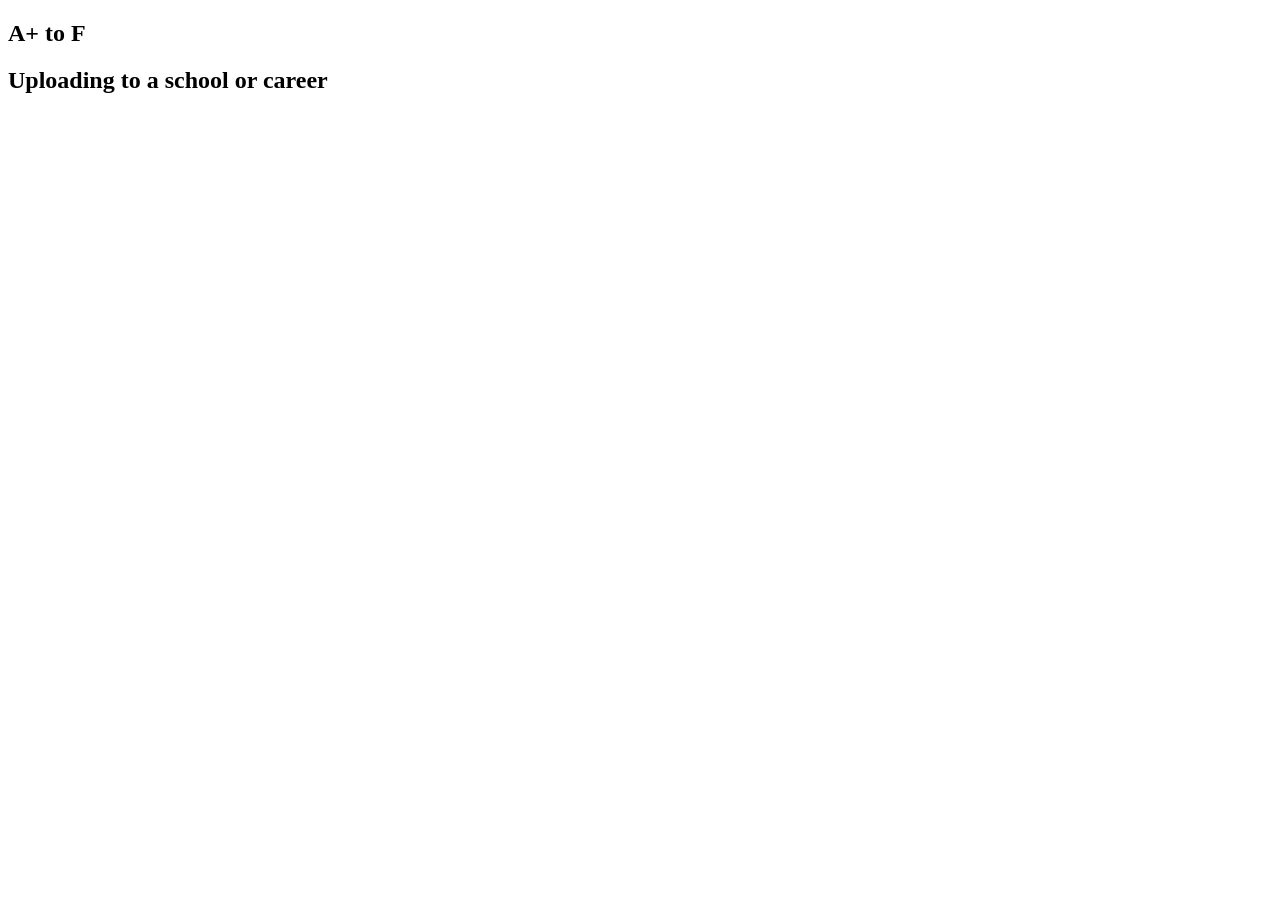
==== Current_system.html @ 867d5673 "just a structure for the presentation." ====
<!DOCTYPE html>
<html>
  <head>
    <meta charset="utf-8">
    <title>Current System</title>
  </head>
  <body>
    <h2>A+ to F</h2>
    <h2>Uploading to a school or career</h2>
    
  </body>
</html>
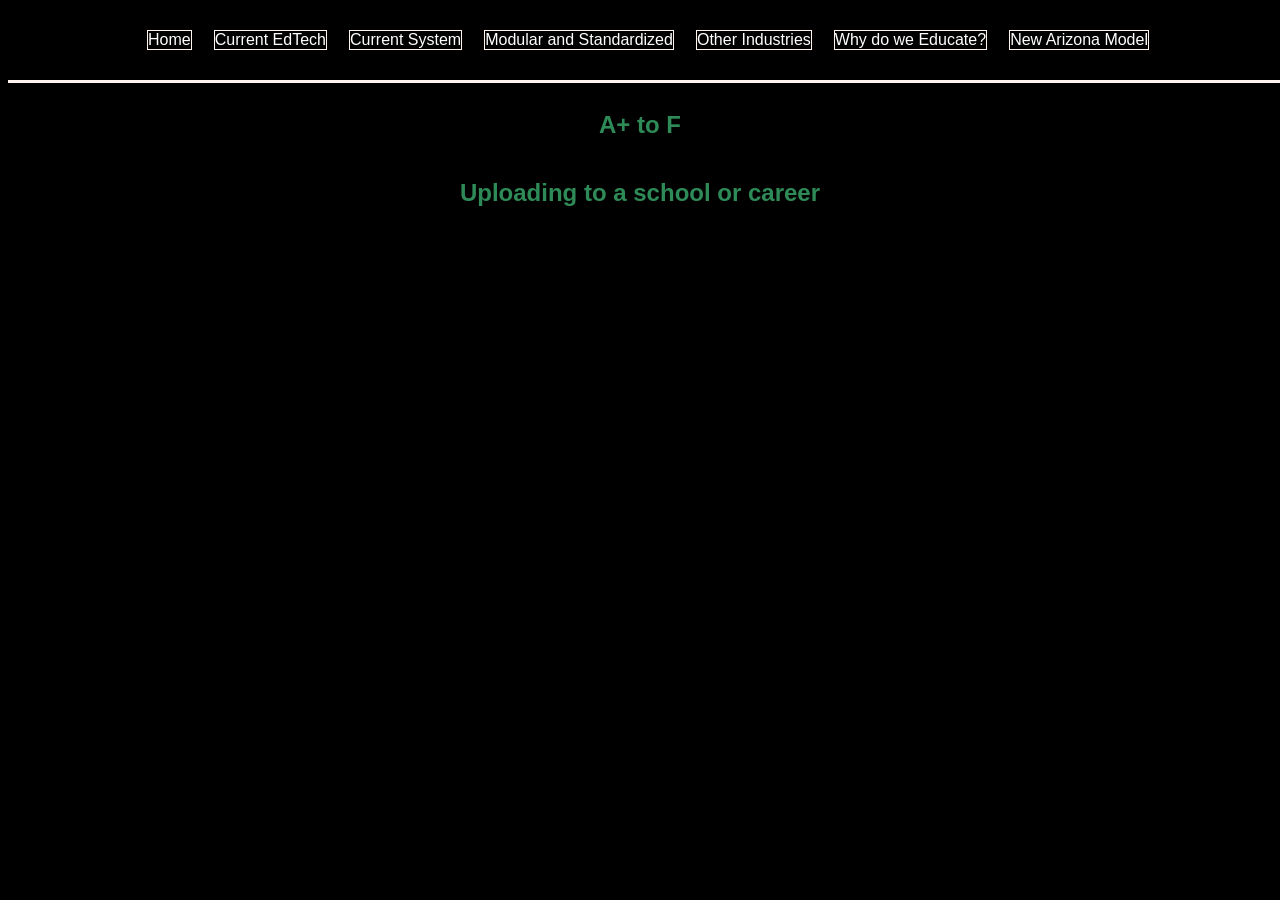
==== commit 31d72a93: "alot of work done" ====
--- a/Current_system.html
+++ b/Current_system.html
@@ -3,10 +3,26 @@
   <head>
     <meta charset="utf-8">
     <title>Current System</title>
+    <link href="./Resources/style.css" type="text/css" rel="stylesheet">
   </head>
   <body>
-    <h2>A+ to F</h2>
-    <h2>Uploading to a school or career</h2>
-    
+
+    <header>
+      <nav>
+        <a href="./home.html">Home</a>
+        <a href="./current_edtech.html">Current EdTech</a>
+        <a href="./current_system.html">Current System</a>
+        <a href="./MandS.html">Modular and Standardized</a>
+        <a href="./Othr_Ind.html">Other Industries</a>
+        <a href="./Why_education.html">Why do we Educate?</a>
+        <a href="./New_Az.html">New Arizona Model</a>
+      </nav>
+    </header>
+    <main>
+      <h2>A+ to F</h2>
+      <h2>Uploading to a school or career</h2>
+
+    </main>
+
   </body>
 </html>
--- a/Resources/style.css
+++ b/Resources/style.css
@@ -0,0 +1,51 @@
+* {
+  font-family: Helvetica, Arial, sans-serif;
+}
+html {background-color: Black;
+  color: seashell;
+  text-align: center;}
+
+
+Header {display: flex;
+  position: fixed;
+  height: 80px;
+  width: 100%;
+  z-index: 1;
+  border-bottom: 3px solid seashell;
+  background-color: black;
+  top: 0px;
+  align-items: center;
+  justify-content: center;}
+
+nav {display: flex;
+  width: 80%;
+  justify-content: space-around;}
+
+
+main{ position: relative;
+  top: 83px;
+  display: flex;
+  flex-direction: column;
+  align-items: center;}
+
+h2 {
+  color: SeaGreen;
+}
+
+.chunk{display: flex;
+  border: 3px solid green;
+  width:75%;
+  flex-direction: column;
+  align-items: center;
+}
+p, li {
+  font-size: 18px;
+  width: 75%;
+}
+
+
+a {
+  text-decoration: none;
+  color: White;
+  border: 1px solid seashell;
+}
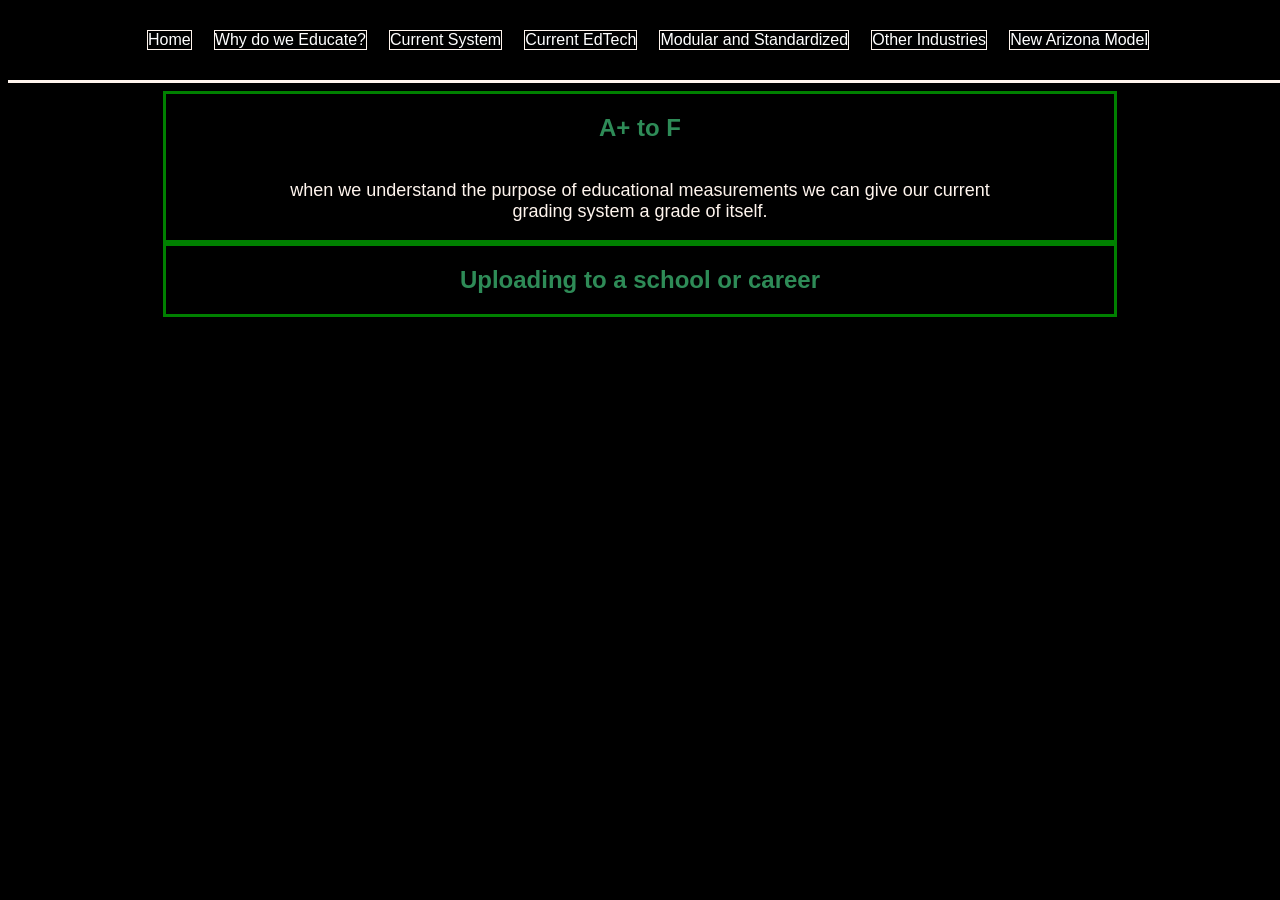
==== commit 4eeafb89: "updating content" ====
--- a/Current_system.html
+++ b/Current_system.html
@@ -10,17 +10,24 @@
     <header>
       <nav>
         <a href="./home.html">Home</a>
+        <a href="./Why_education.html">Why do we Educate?</a>
+        <a href="./current_system.html">Current System</a>
         <a href="./current_edtech.html">Current EdTech</a>
-        <a href="./current_system.html">Current System</a>
         <a href="./MandS.html">Modular and Standardized</a>
         <a href="./Othr_Ind.html">Other Industries</a>
-        <a href="./Why_education.html">Why do we Educate?</a>
         <a href="./New_Az.html">New Arizona Model</a>
       </nav>
     </header>
+
     <main>
-      <h2>A+ to F</h2>
-      <h2>Uploading to a school or career</h2>
+      <div class="concept">
+        <h2>A+ to F</h2>
+        <p>when we understand the purpose of educational measurements we can give our current grading system a grade of itself. </p>
+      </div>
+
+      <div class="concept">
+        <h2>Uploading to a school or career</h2>
+      </div>
 
     </main>
 
--- a/Resources/style.css
+++ b/Resources/style.css
@@ -32,7 +32,7 @@
   color: SeaGreen;
 }
 
-.chunk{display: flex;
+.concept{display: flex;
   border: 3px solid green;
   width:75%;
   flex-direction: column;
